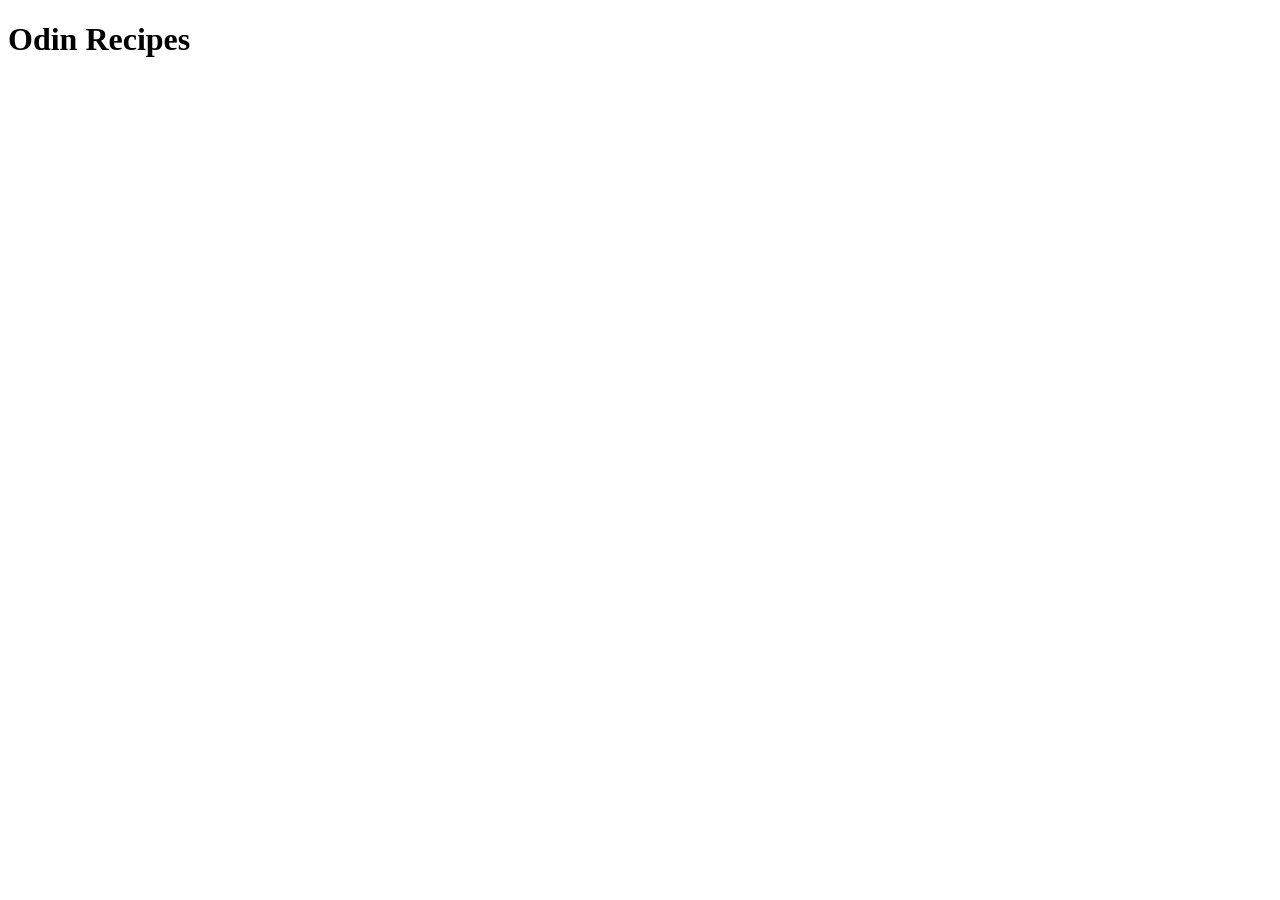
==== index.html @ 6f6f8446 "Initial  commit : Added index.html with bolilerpla te and heading" ====
<!DOCTYPE html>
<html lang = "en">
    <head>
        <meta charset = "UTF-8">
        <meta name="viewport" content = "width = device-width, initial-scale=1.0">
        <title>Odin Recipes</title>
    </head>
    <body>
        <h1>Odin Recipes</h1>
    </body>
</html>
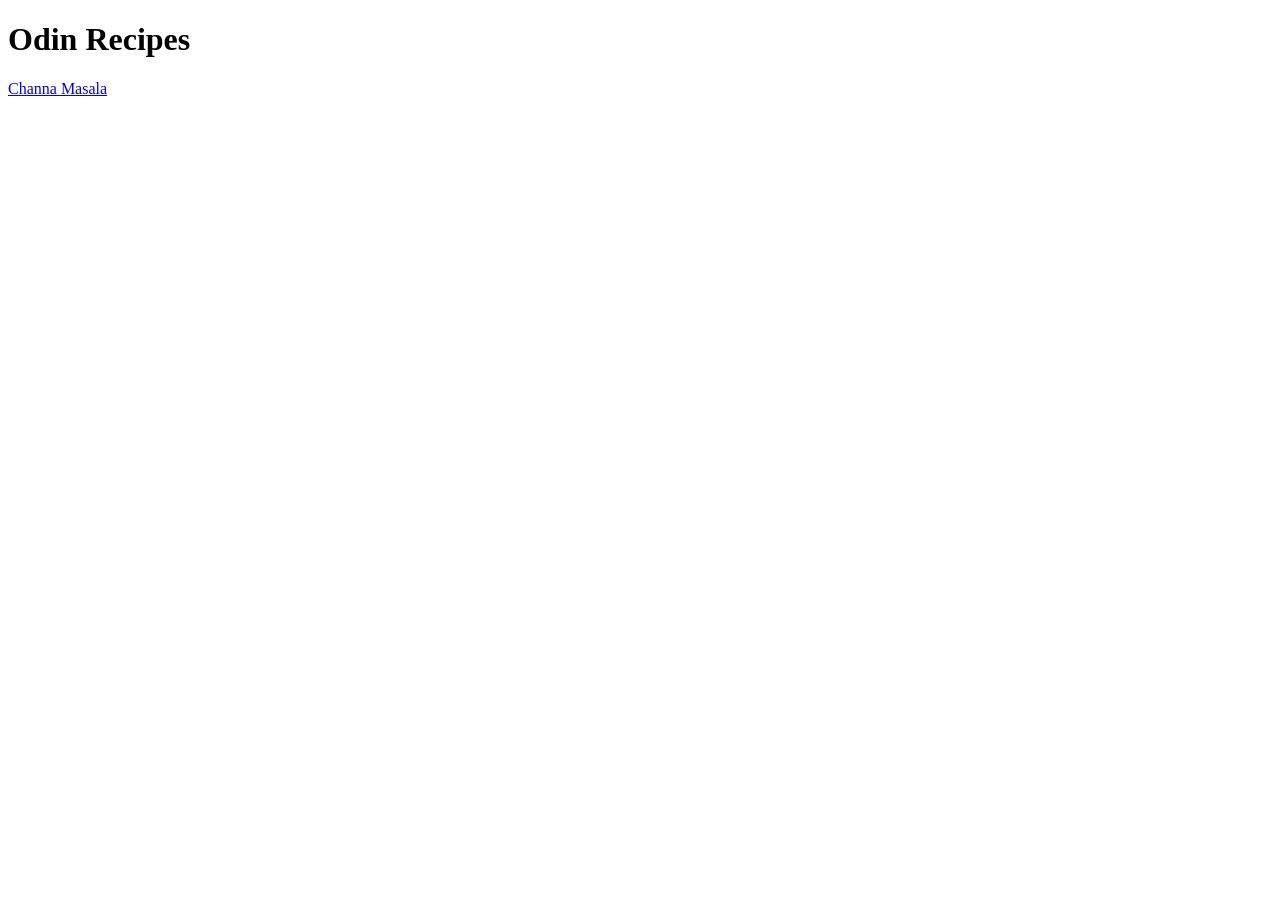
==== commit fc67dc9c: "Added link to first recipe page in index.html" ====
--- a/index.html
+++ b/index.html
@@ -7,6 +7,8 @@
     </head>
     <body>
         <h1>Odin Recipes</h1>
+
+        <a href="https://www.allrecipes.com/recipe/212884/channa-masala-chickpea-curry/">Channa Masala</a>
     </body>
 </html>
 
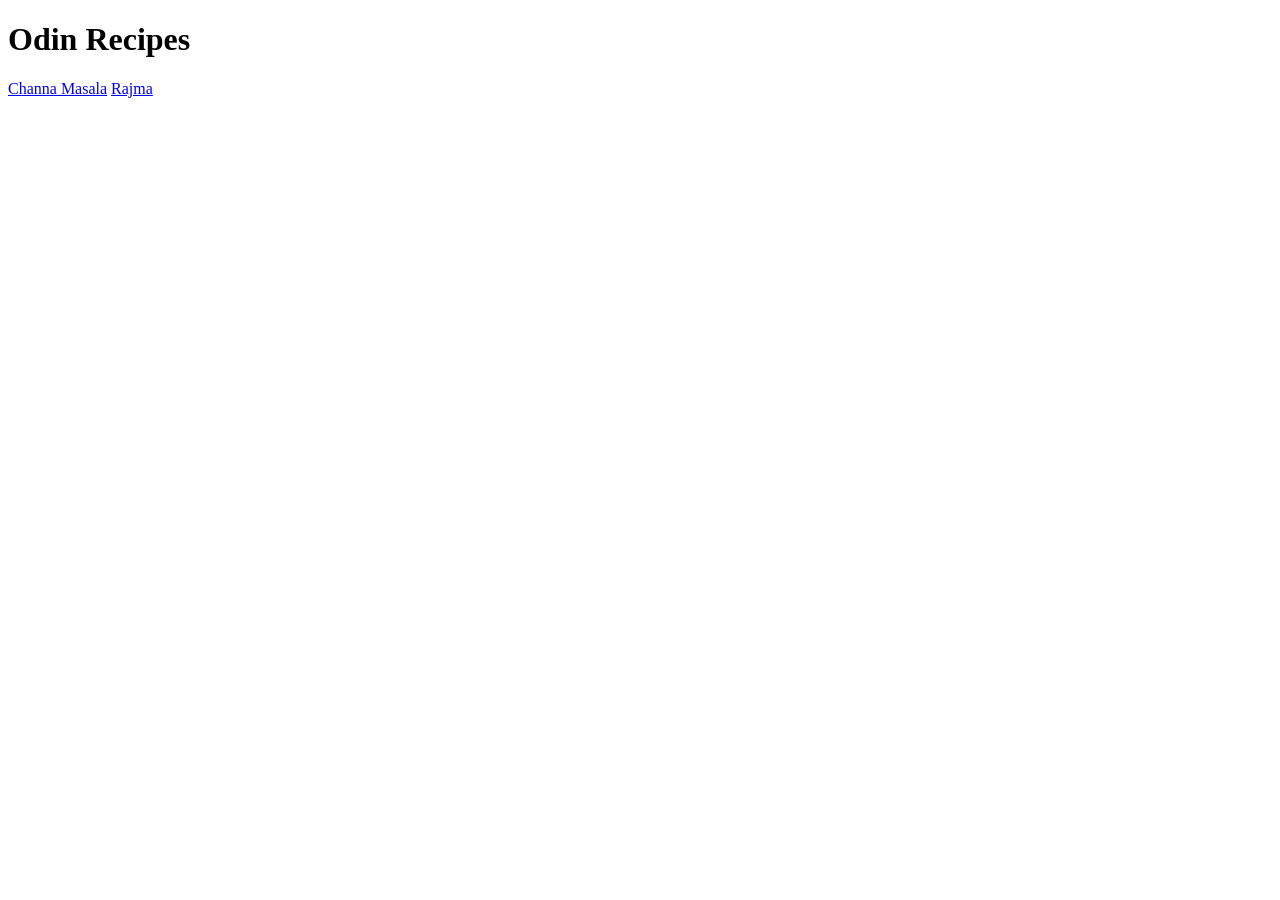
==== commit e74d284b: "Added link of recipe page to index.html" ====
--- a/index.html
+++ b/index.html
@@ -9,6 +9,7 @@
         <h1>Odin Recipes</h1>
 
         <a href="https://www.allrecipes.com/recipe/212884/channa-masala-chickpea-curry/">Channa Masala</a>
+        <a href="https://www.allrecipes.com/recipe/212366/rajma-kidney-bean-curry/">Rajma</a>
     </body>
 </html>
 
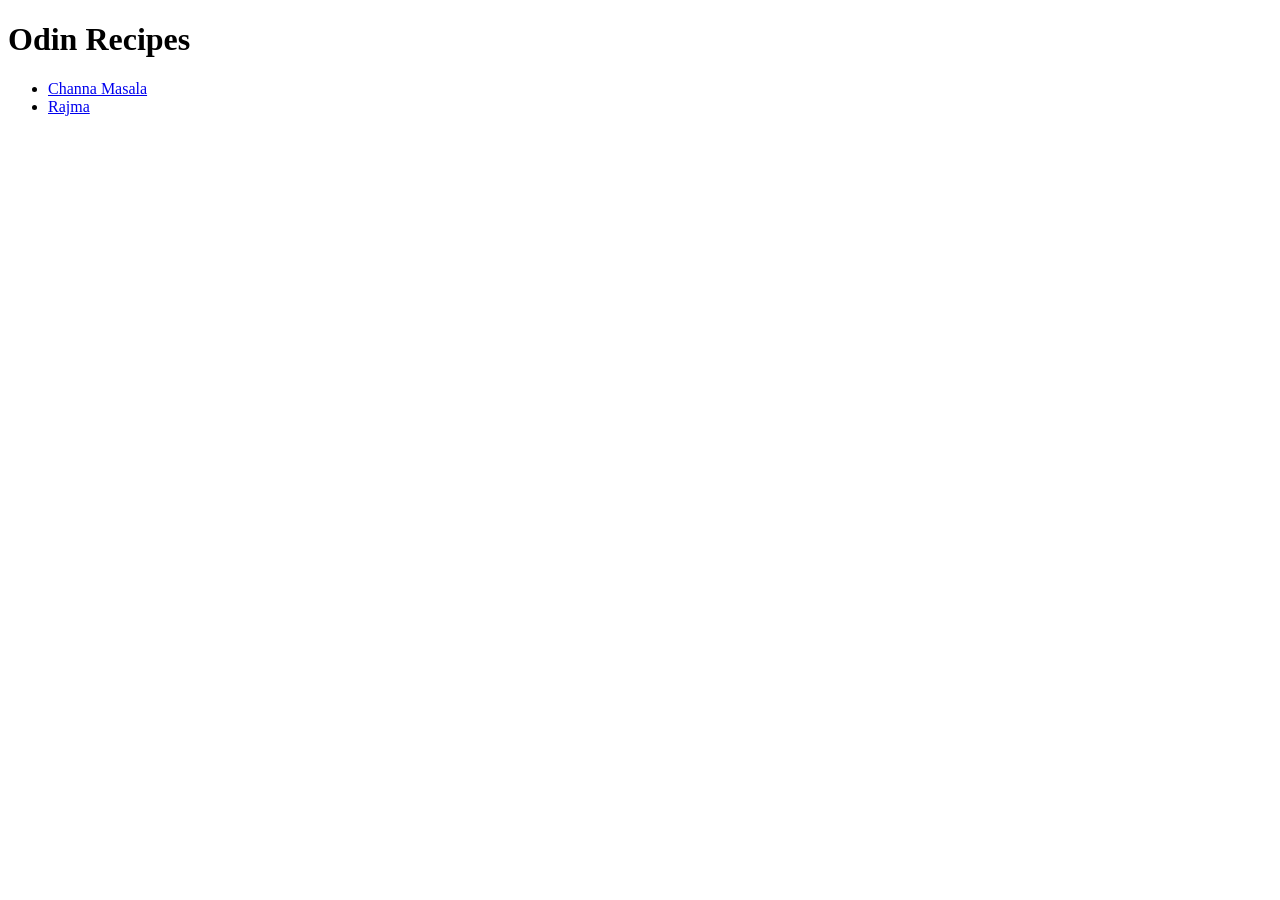
==== commit fc8c56f3: "Added recipe page links in unordered list" ====
--- a/index.html
+++ b/index.html
@@ -7,9 +7,12 @@
     </head>
     <body>
         <h1>Odin Recipes</h1>
-
-        <a href="https://www.allrecipes.com/recipe/212884/channa-masala-chickpea-curry/">Channa Masala</a>
-        <a href="https://www.allrecipes.com/recipe/212366/rajma-kidney-bean-curry/">Rajma</a>
+        <ul>
+            <li><a href="./recipes/channa-masala.html">Channa Masala</a></li>
+            <li> <a href="./recipes/rajma.html">Rajma</a></li>
+        </ul>
+        
+       
     </body>
 </html>
 
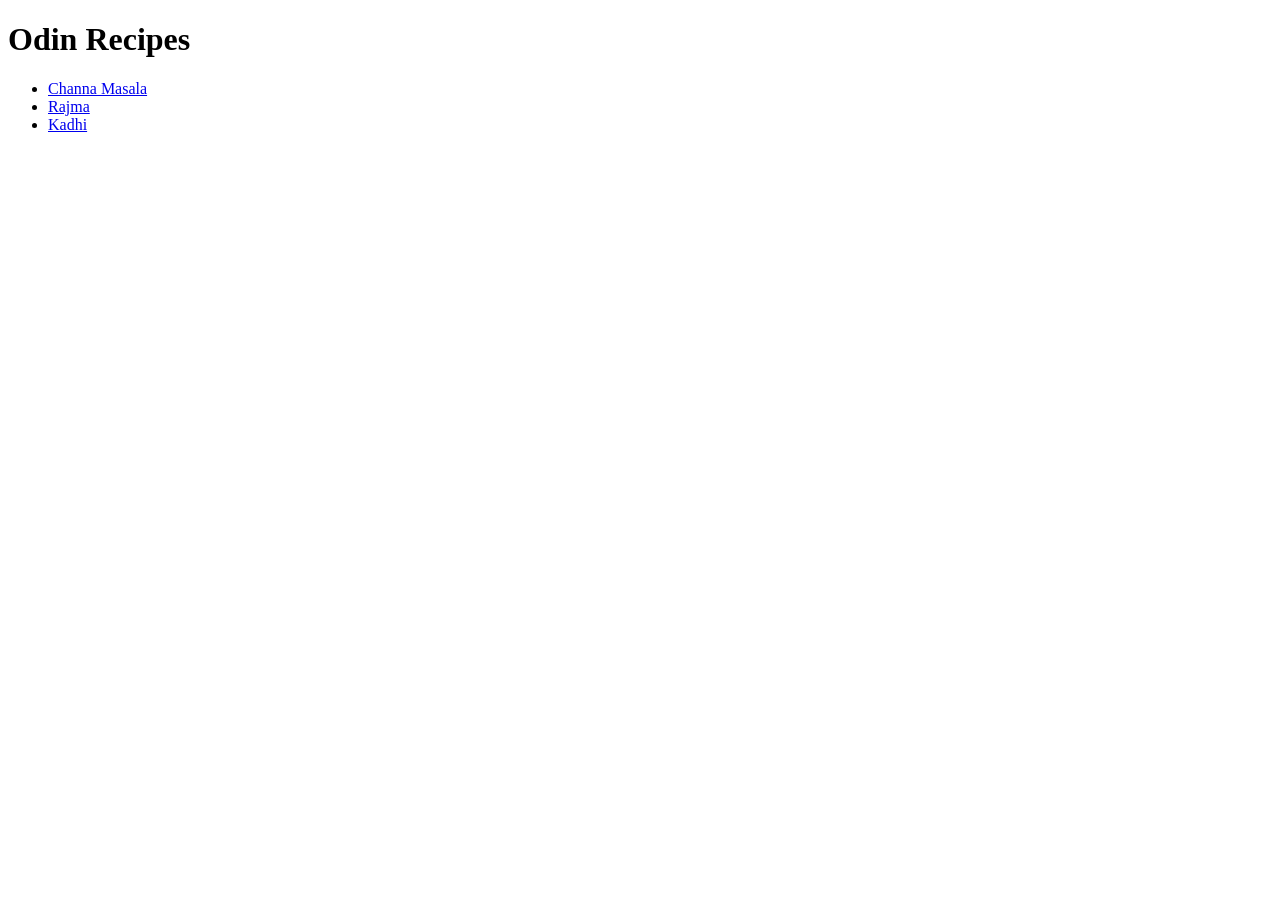
==== commit 490a401f: "Added one more recipe page kadhi.html and linked to index.html" ====
--- a/index.html
+++ b/index.html
@@ -10,6 +10,7 @@
         <ul>
             <li><a href="./recipes/channa-masala.html">Channa Masala</a></li>
             <li> <a href="./recipes/rajma.html">Rajma</a></li>
+            <li><a href="./recipes/kadhi.html">Kadhi</a></li>
         </ul>
         
        
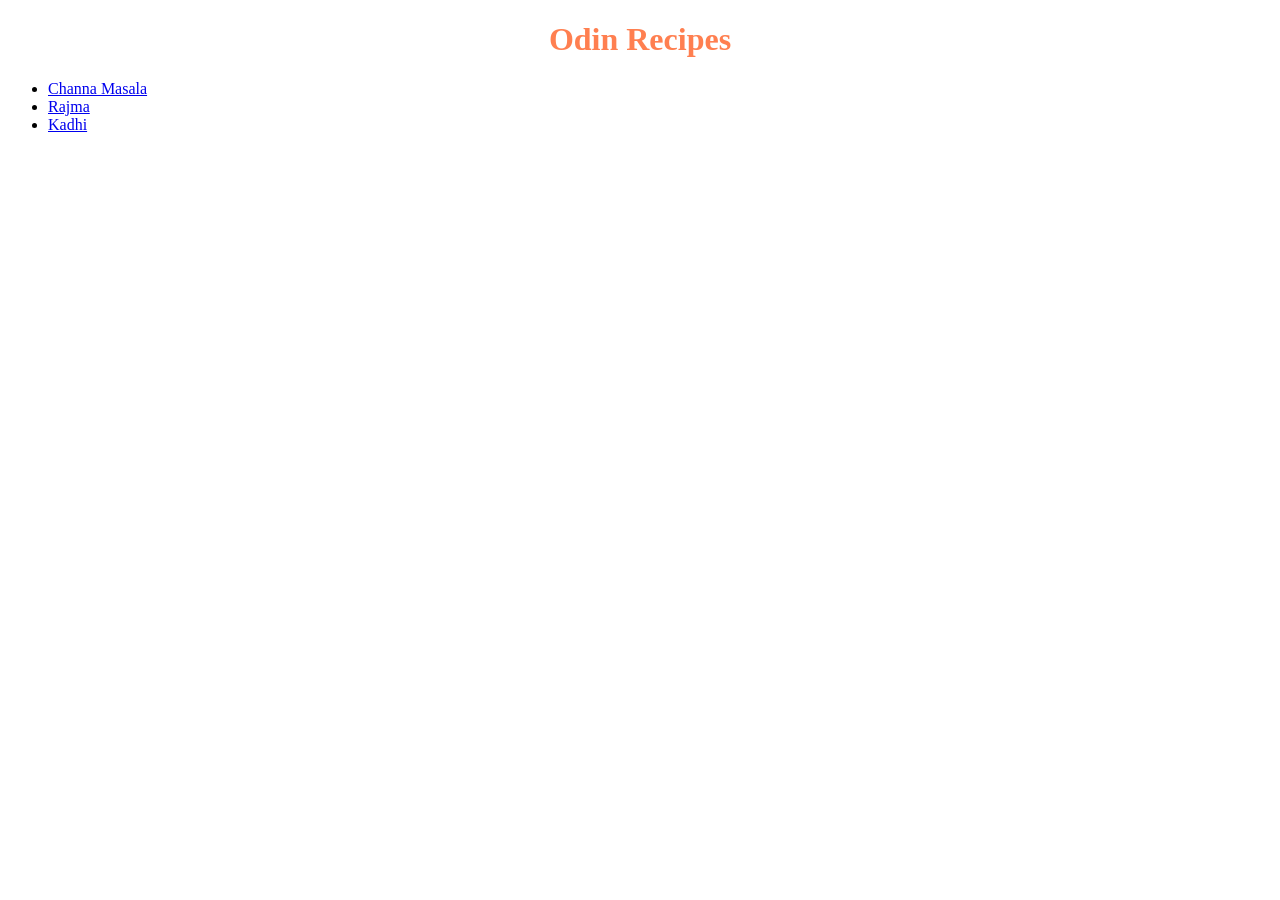
==== commit 081cd8c2: "Added css to recipe pages" ====
--- a/index.html
+++ b/index.html
@@ -4,6 +4,7 @@
         <meta charset = "UTF-8">
         <meta name="viewport" content = "width = device-width, initial-scale=1.0">
         <title>Odin Recipes</title>
+        <link rel="stylesheet" href="./styles.css">
     </head>
     <body>
         <h1>Odin Recipes</h1>
--- a/styles.css
+++ b/styles.css
@@ -0,0 +1,16 @@
+h1,h2,h3{
+    text-align: center;
+    color: coral;
+}
+
+p{
+    text-align:justify;
+}
+
+img{
+    display: block;
+    margin: auto;
+}
+
+
+
